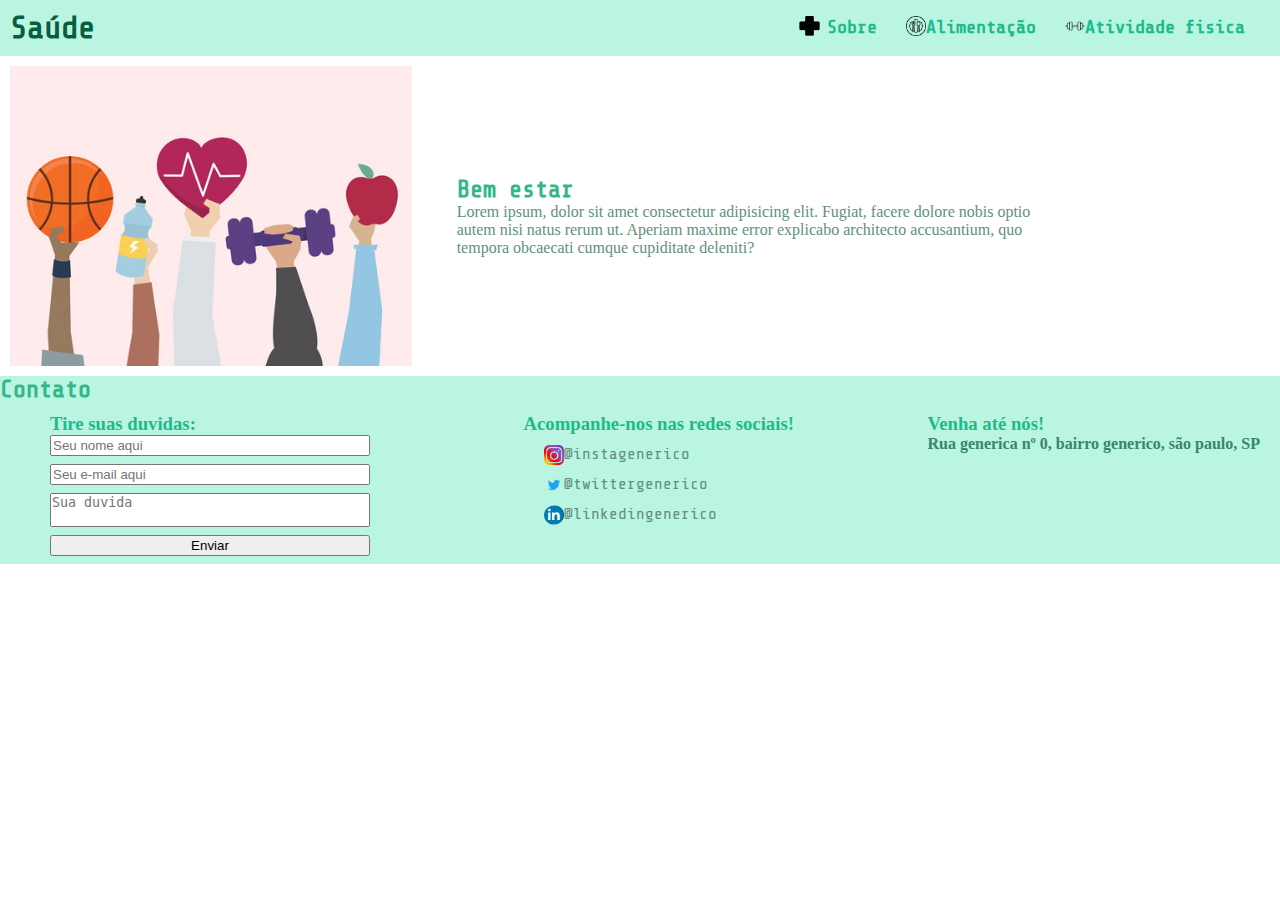
==== index.html @ 07ac5db4 "first commit" ====
<!DOCTYPE html>
<html lang="pt-br">
<head>
    <meta charset="UTF-8">
    <meta http-equiv="X-UA-Compatible" content="IE=edge">
    <meta name="viewport" content="width=device-width, initial-scale=1.0">
    <title>Saúde</title>
    <link rel="stylesheet" href="./main.css">
    <link rel="preconnect" href="https://fonts.googleapis.com">
<link rel="preconnect" href="https://fonts.gstatic.com" crossorigin>
<link href="https://fonts.googleapis.com/css2?family=Share+Tech+Mono&display=swap" rel="stylesheet">
</head>
<body>
    <header>
        <div class="container">
            <h1>Saúde</h1>
            <nav>
                <ul>
                    <li>
                        <a href="./index.html" class="Sobre">    
                            <img src="/imagens/saude.png" />
                            <h3>Sobre</h3>
                        </a>
                        <a href="./alimentação.html" class="Alimentação">    
                            <img src="/imagens/carne.png" />
                            <h3>Alimentação</h3>
                        </a>
                        <a href="./atividadefisica.html" class="Atividade fisica">    
                            <img src="/imagens/peso.png" />
                            <h3>Atividade fisica</h3>
                        </a>
                    </li>
                </ul>
            </nav>
        </div>
    </header>
    <section>
        <div class="container">
            <img src="/imagens/saude fisica.jpeg" alt="">
            <div>
            <h2>Bem estar</h2>
                <p>
                    Lorem ipsum, dolor sit amet consectetur adipisicing elit. Fugiat, facere dolore nobis optio autem nisi natus rerum ut. Aperiam maxime error explicabo architecto accusantium, quo tempora obcaecati cumque cupiditate deleniti?
                </p>
            </div>
        </div>
    </section>
    <footer>
        <h2>Contato</h2>
    <section id="contact">
            <div class="contact">
            <div>
                <h3>Tire suas duvidas:</h3>
                    <form>
                        <input type="text" placeholder="Seu nome aqui">
                        <input type="email" placeholder="Seu e-mail aqui">
                        <textarea placeholder="Sua duvida"></textarea>
                        <button type="submit">Enviar</button>
                    </form>
            </div>
        </div>
        <div class="social">
            <h3>Acompanhe-nos nas redes sociais!</h3>
                <ul>
                    <a href="">
                            <img src="/imagens/insta.png" alt="">
                            <p>@instagenerico</p>
                    </a>
                    <a href="">
                            <img src="/imagens/Twitter.png" alt="">
                            <p>@twittergenerico</p>
                    </a>
                    <a href="">
                            <img src="/imagens/linkedin.png" alt="">
                            <p>@linkedingenerico</p>
                        </a>
                </ul>
        </div>
            <div>
                <h3>Venha até nós!</h3>
                <h4>Rua generica nº 0, bairro generico, são paulo, SP</h4>
            </div>
    </section>
    </footer>
    </body>
    </html>
---- main.css ----
* {
    margin: 0;
    padding: 0;
    box-sizing: border-box;
}

h1{
    color:rgb(7, 94, 65);
    font-family: 'Share Tech Mono', monospace;
}

h2 {
    color: rgb(51, 182, 138);
    font-family: 'Share Tech Mono', monospace;
}

h3 {
    color:rgb(28, 187, 139);    
}

h4 {
    color: rgb(56, 134, 110);
}

p {
    color: rgb(99, 143, 125);
}

header {
    background-color: rgb(185, 245, 225);
}

header img{
    height: 20px;
}

header a{
    text-decoration:none;
    padding-right: 25px;
    display: inline-flex;
    font-family: 'Share Tech Mono', monospace;
}

header nav li {
    display: inline;
    flex-wrap: wrap;
    background-color: none;
    align-items: end;
}

.container {
    max-width: 100%;
    width: 100%;
    margin: 0 auto;
    padding: 10px;
}

header .container,
section .container{
    display: flex;
    align-items: center;
    justify-content: space-between;
}

section .container p {
    align-items: flex-start;
    max-width: 75%;
    padding-left: 25px;
}

section .container h2 {
    padding-left: 25px;
}

section .container img {
    height: 300px;
}

#contact .container {
    display: block;
}

form input,
form textarea,
form button{
    display: block;
    width: 320px;
    margin-bottom: 8px;
    padding: 1px;
}

form textarea {
    resize:none ;
}

#contact{
    background-color: rgb(185, 245, 225);
    display: flex;
    justify-content: space-between;
    padding: 10px 0 0 10px; 
}
section div{
    padding: 0 20px;
}
.social a {
    text-decoration: none;
    display: flex;
}

.social img {
    height: 20px;
}

div .contact{
    padding-bottom:  25px;
}

footer {
    background-color: rgb(185, 245, 225);
}

footer a {
    padding:10px 0 0 20px ;
    font-family: 'Share Tech Mono', cursive;
}

footer h3 {
    font-family: 'Anton', 25px;
}
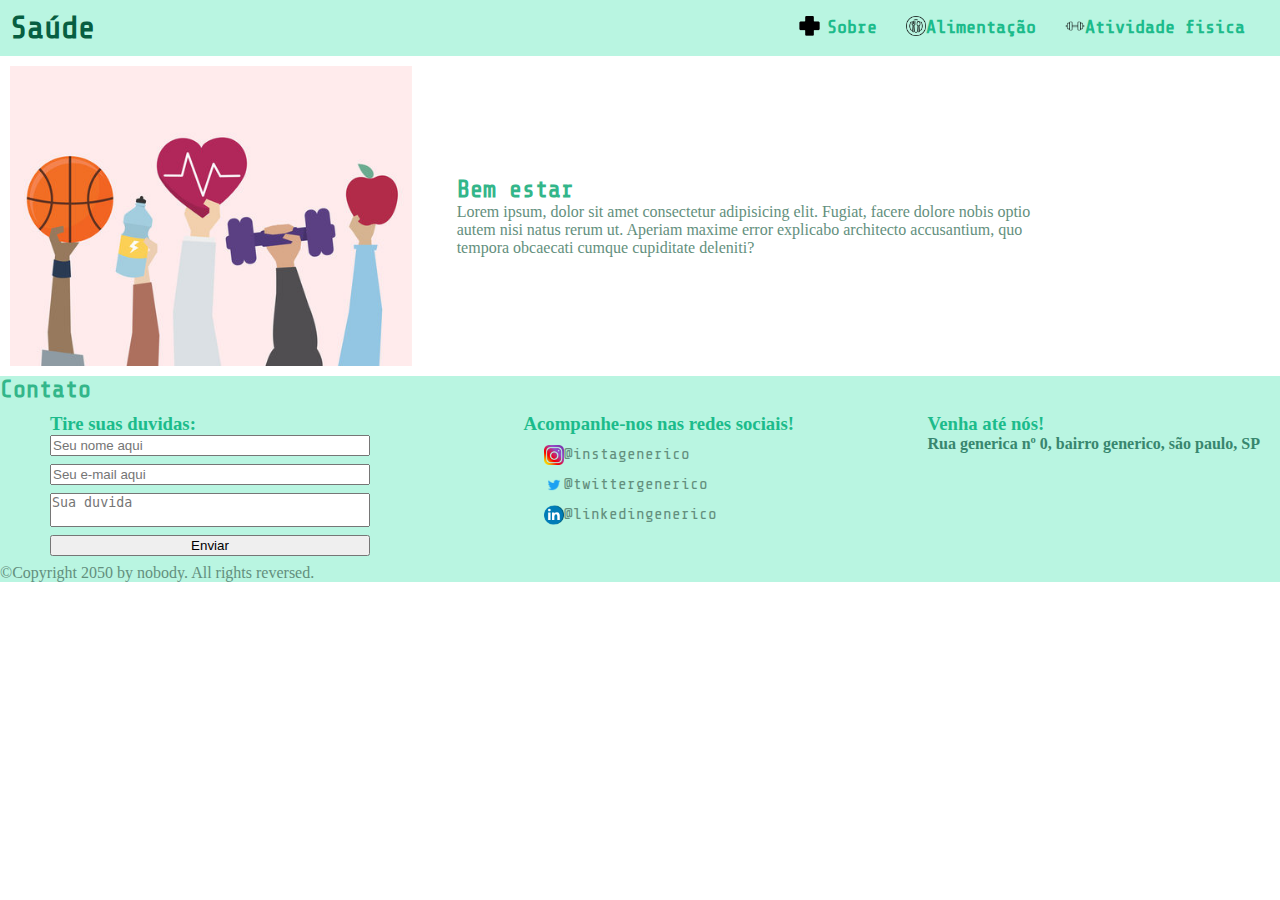
==== commit 6ea25a3d: "correção:" ====
--- a/index.html
+++ b/index.html
@@ -81,6 +81,7 @@
                 <h4>Rua generica nº 0, bairro generico, são paulo, SP</h4>
             </div>
     </section>
+    <p>©Copyright 2050 by nobody. All rights reversed.</p>
     </footer>
     </body>
     </html>